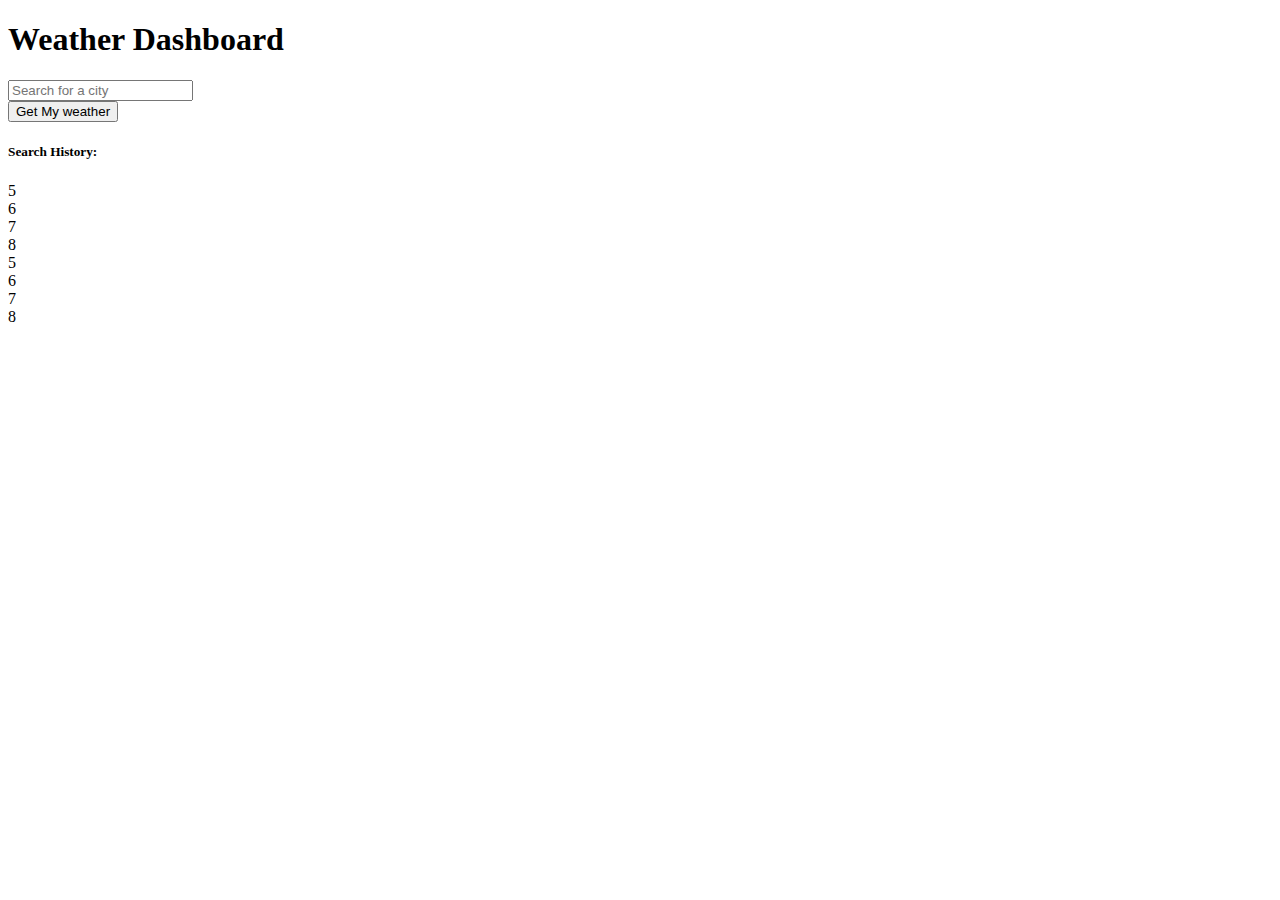
==== index.html @ acb80fbe "current forecast div. Created curent forecast function and search button click function" ====
<!DOCTYPE html>
<html lang="en">

    <head>
        <meta charset="UTF-8">
        <meta name="viewport" content="width=device-width, initial-scale=1.0">
        <title>Document</title>
        <link href="https://cdn.jsdelivr.net/npm/bootstrap@5.0.0-beta1/dist/css/bootstrap.min.css" rel="stylesheet"
            integrity="sha384-giJF6kkoqNQ00vy+HMDP7azOuL0xtbfIcaT9wjKHr8RbDVddVHyTfAAsrekwKmP1" crossorigin="anonymous">
        <link rel="stylesheet" href="./index.css">
    </head>

    <main>

        <div class="row" id="header">
            <h1>Weather Dashboard</h1>
        </div>



        <div class="container container-fluid">






            <div class="jumbotron">
                <div class="row">
                    <div class="col-lg-4">
                        <form id="city-search-form">
                            <input class="input" type="text" id="city-search" placeholder="Search for a city">
                            <br>
                            <button class="button" type="btn btn-primary" id="search-button">Get My
                                weather</button>
                        </form>
                    </div>





                    <div class="col-lg-8" id="current-forecast">
                        
                        <div class="current-city"></div>
                        <div class="current-wind"></div>
                        <div class="current-humidity"></div>
                        <div class="current-tempF"></div>
                        <div class="current-tempK"></div>
                    </div>


                </div>

            </div>




            <div class="row" id="search-history">
                <h5>Search History:</h5>
                <div class="history"></div>
            </div>







            <div class="container-lg">
                <div class="row" id="fiveDay-forecast">
                    <div class="col-lg-6" id="weather-details">
                        <div class="fiveDay-city">5</div>
                        <div class="fiveDay-wind">6</div>
                        <div class="fiveDay-humidity">7</div>
                        <div class="fiveDay-temp">8</div>
                    </div>
                </div>


                <div class="row" id="uvIndex">
                    <div class="col-lg-6" id="UVIndex">
                        <div class="uv-city">5</div>
                        <div class="uv-wind">6</div>
                        <div class="uv-humidity">7</div>
                        <div class="uv-temp">8</div>
                    </div>
                </div>
            </div>












            <script src="https://cdnjs.cloudflare.com/ajax/libs/jquery/3.2.1/jquery.min.js"></script>

            <script src="./script.js"></script>

            <script src="https://cdn.jsdelivr.net/npm/bootstrap@5.0.0-beta1/dist/js/bootstrap.bundle.min.js"
                integrity="sha384-ygbV9kiqUc6oa4msXn9868pTtWMgiQaeYH7/t7LECLbyPA2x65Kgf80OJFdroafW"
                crossorigin="anonymous"></script>

        </div>










    </main>

</html>
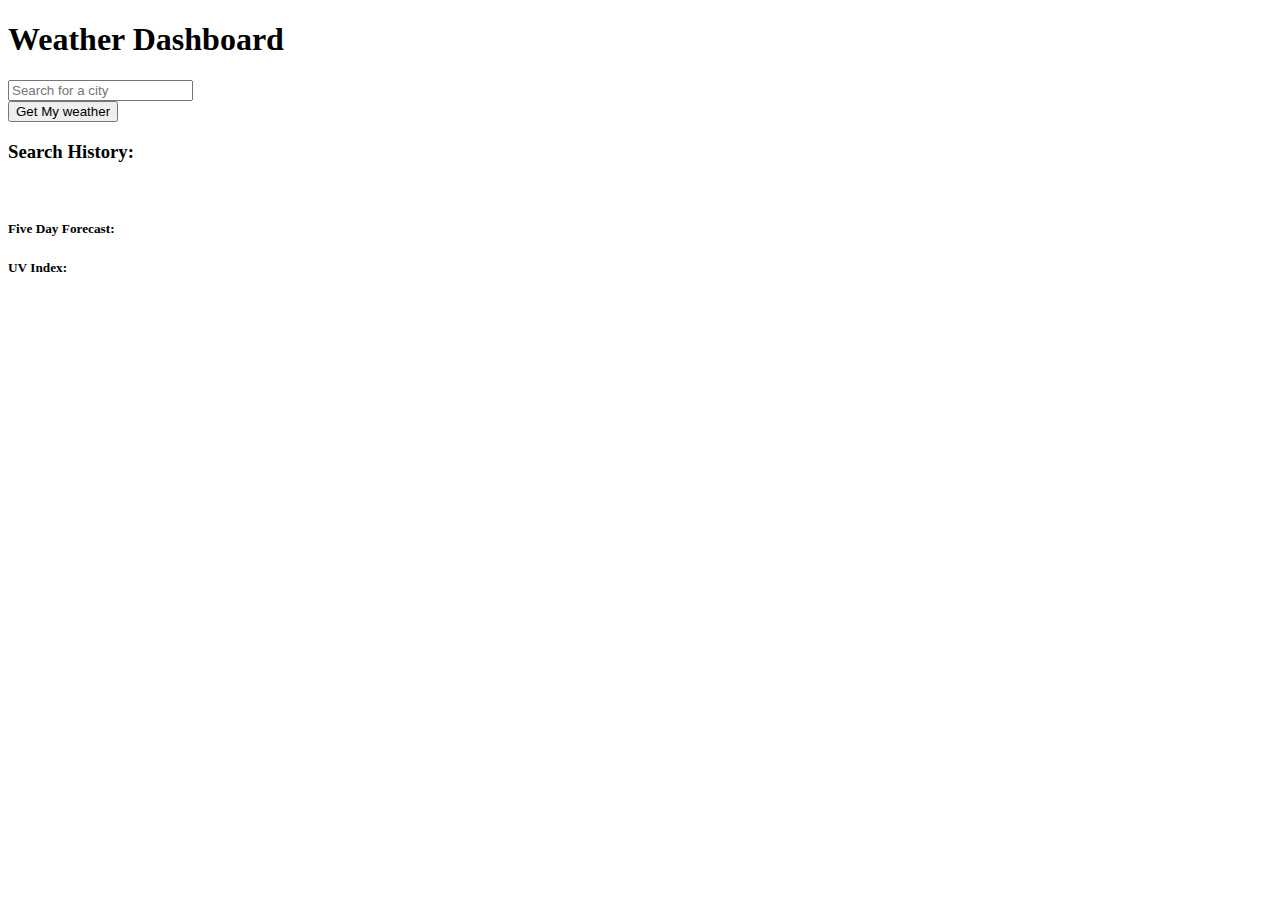
==== commit 8fc16216: "Organizing files" ====
--- a/index.html
+++ b/index.html
@@ -31,7 +31,7 @@
                         <form id="city-search-form">
                             <input class="input" type="text" id="city-search" placeholder="Search for a city">
                             <br>
-                            <button class="button" type="btn btn-primary" id="search-button">Get My
+                            <button class="btn btn-primary search-button" type="button" id="search-button">Get My
                                 weather</button>
                         </form>
                     </div>
@@ -40,7 +40,7 @@
 
 
 
-                    <div class="col-lg-8" id="current-forecast">
+                    <div class="col-lg-8 text-black" id="current-forecast">
                         
                         <div class="current-city"></div>
                         <div class="current-wind"></div>
@@ -57,37 +57,34 @@
 
 
 
-            <div class="row" id="search-history">
-                <h5>Search History:</h5>
-                <div class="history"></div>
-            </div>
+        
+            <table class="history" id="history-view">
+                
+                <h3>Search History:</h3>
+                
+            <br></table>
+           
+            
+               
 
 
 
 
 
-
-
-            <div class="container-lg">
-                <div class="row" id="fiveDay-forecast">
-                    <div class="col-lg-6" id="weather-details">
-                        <div class="fiveDay-city">5</div>
-                        <div class="fiveDay-wind">6</div>
-                        <div class="fiveDay-humidity">7</div>
-                        <div class="fiveDay-temp">8</div>
-                    </div>
+                <div class="row" id="fiveDay-forecast">   
+                    <h5>Five Day Forecast:</h5>     
+                    <div class="fiveDay-city"></div>
+                    <div class="fiveDay-wind"></div>
+                    <div class="fiveDay-humidity"></div>
+                    <div class="fiveDay-tempF"></div>
+                    <div class="fiveDay-tempK"></div>           
                 </div>
 
 
                 <div class="row" id="uvIndex">
-                    <div class="col-lg-6" id="UVIndex">
-                        <div class="uv-city">5</div>
-                        <div class="uv-wind">6</div>
-                        <div class="uv-humidity">7</div>
-                        <div class="uv-temp">8</div>
-                    </div>
+                    <h5>UV Index:</h5>                    
                 </div>
-            </div>
+     
 
 
 
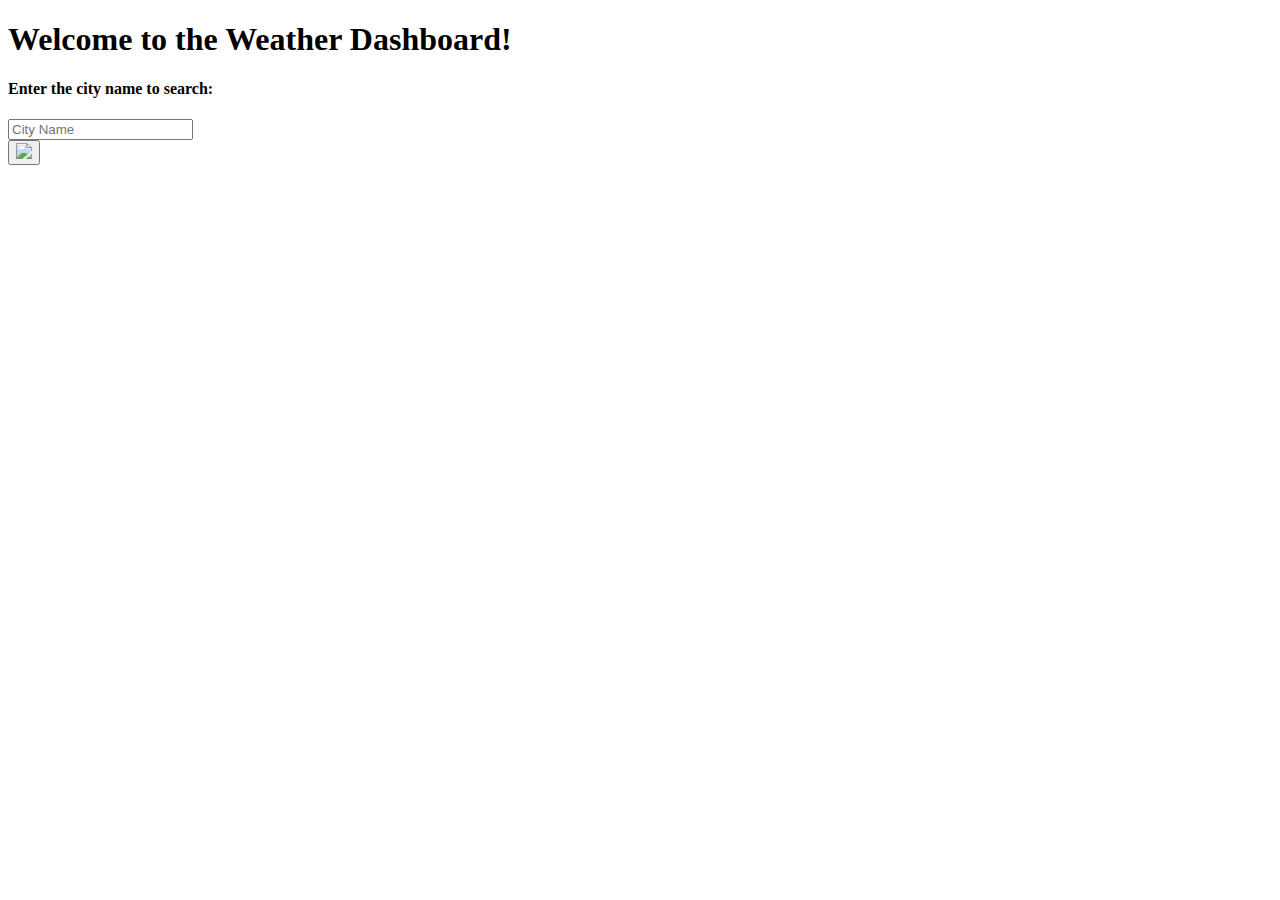
==== commit 77fa7ac6: "Correct path to image ico" ====
--- a/index.html
+++ b/index.html
@@ -1,121 +1,69 @@
 <!DOCTYPE html>
 <html lang="en">
+  <head>
+    <meta charset="UTF-8" />
+    <meta name="viewport" content="width=device-width, initial-scale=1.0" />
+    <title>Document</title>
+    <link
+      href="https://cdn.jsdelivr.net/npm/bootstrap@5.0.0-beta1/dist/css/bootstrap.min.css"
+      rel="stylesheet"
+      integrity="sha384-giJF6kkoqNQ00vy+HMDP7azOuL0xtbfIcaT9wjKHr8RbDVddVHyTfAAsrekwKmP1"
+      crossorigin="anonymous"
+    />
+    <link rel="stylesheet" href="./assets/index.css" />
+    <link
+      href="https://fonts.googleapis.com/css?family=Montserrat|Varela+Round&display=swap"
+      rel="stylesheet"
+    />
+  </head>
 
-    <head>
-        <meta charset="UTF-8">
-        <meta name="viewport" content="width=device-width, initial-scale=1.0">
-        <title>Document</title>
-        <link href="https://cdn.jsdelivr.net/npm/bootstrap@5.0.0-beta1/dist/css/bootstrap.min.css" rel="stylesheet"
-            integrity="sha384-giJF6kkoqNQ00vy+HMDP7azOuL0xtbfIcaT9wjKHr8RbDVddVHyTfAAsrekwKmP1" crossorigin="anonymous">
-        <link rel="stylesheet" href="./index.css">
-    </head>
+  <body>
+    <div class="jumbotron jumbotron-fluid">
+      <div class="container">
+        <h1 class="display-5 text-center">Welcome to the Weather Dashboard!</h1>
+      </div>
+    </div>
 
-    <main>
+    <div class="container-fluid">
+      <div class="row">
+        <div class="col-3 searchCol">
+          <!-- Search Form with Button -->
+          <h4>Enter the city name to search:</h4>
+          <div class="input-group mb-3">
+            <input
+              type="text"
+              class="form-control"
+              id="cityInput"
+              placeholder="City Name"
+              aria-label="Recipient's username"
+              aria-describedby="button-addon2"
+            />
+            <div class="input-group-append">
+              <button
+                class="btn btn-outline-primary"
+                type="button"
+                id="citySearchBtn"
+              >
+               <img src="./assets/searchicon.jpg" width="20px" />
+              </button>
+            </div>
+          </div>
+          <!-- City Table List -->
+          <div class="list-group" id="cityList"></div>
+        </div>
+        <!-- Weather Information Column -->
+        <div class="col-9">
+          <div class="card" style="width: 100%" id="weatherContainer"></div>
+          <div id="forecastContainer"></div>
+        </div>
+      </div>
+    </div>
 
-        <div class="row" id="header">
-            <h1>Weather Dashboard</h1>
-        </div>
-
-
-
-        <div class="container container-fluid">
-
-
-
-
-
-
-            <div class="jumbotron">
-                <div class="row">
-                    <div class="col-lg-4">
-                        <form id="city-search-form">
-                            <input class="input" type="text" id="city-search" placeholder="Search for a city">
-                            <br>
-                            <button class="btn btn-primary search-button" type="button" id="search-button">Get My
-                                weather</button>
-                        </form>
-                    </div>
-
-
-
-
-
-                    <div class="col-lg-8 text-black" id="current-forecast">
-                        
-                        <div class="current-city"></div>
-                        <div class="current-wind"></div>
-                        <div class="current-humidity"></div>
-                        <div class="current-tempF"></div>
-                        <div class="current-tempK"></div>
-                    </div>
-
-
-                </div>
-
-            </div>
-
-
-
-
-        
-            <table class="history" id="history-view">
-                
-                <h3>Search History:</h3>
-                
-            <br></table>
-           
-            
-               
-
-
-
-
-
-                <div class="row" id="fiveDay-forecast">   
-                    <h5>Five Day Forecast:</h5>     
-                    <div class="fiveDay-city"></div>
-                    <div class="fiveDay-wind"></div>
-                    <div class="fiveDay-humidity"></div>
-                    <div class="fiveDay-tempF"></div>
-                    <div class="fiveDay-tempK"></div>           
-                </div>
-
-
-                <div class="row" id="uvIndex">
-                    <h5>UV Index:</h5>                    
-                </div>
-     
-
-
-
-
-
-
-
-
-
-
-
-
-            <script src="https://cdnjs.cloudflare.com/ajax/libs/jquery/3.2.1/jquery.min.js"></script>
-
-            <script src="./script.js"></script>
-
-            <script src="https://cdn.jsdelivr.net/npm/bootstrap@5.0.0-beta1/dist/js/bootstrap.bundle.min.js"
-                integrity="sha384-ygbV9kiqUc6oa4msXn9868pTtWMgiQaeYH7/t7LECLbyPA2x65Kgf80OJFdroafW"
-                crossorigin="anonymous"></script>
-
-        </div>
-
-
-
-
-
-
-
-
-
-
-    </main>
-
-</html>+    <script
+      src="https://code.jquery.com/jquery-3.4.1.js"
+      integrity="sha256-WpOohJOqMqqyKL9FccASB9O0KwACQJpFTUBLTYOVvVU="
+      crossorigin="anonymous"
+    ></script>
+    <script src="./dev/script.js" type="text/javascript"></script>
+  </body>
+</html>
--- a/assets/index.css
+++ b/assets/index.css
@@ -0,0 +1,3 @@
+#current-forecast {
+color: black;
+}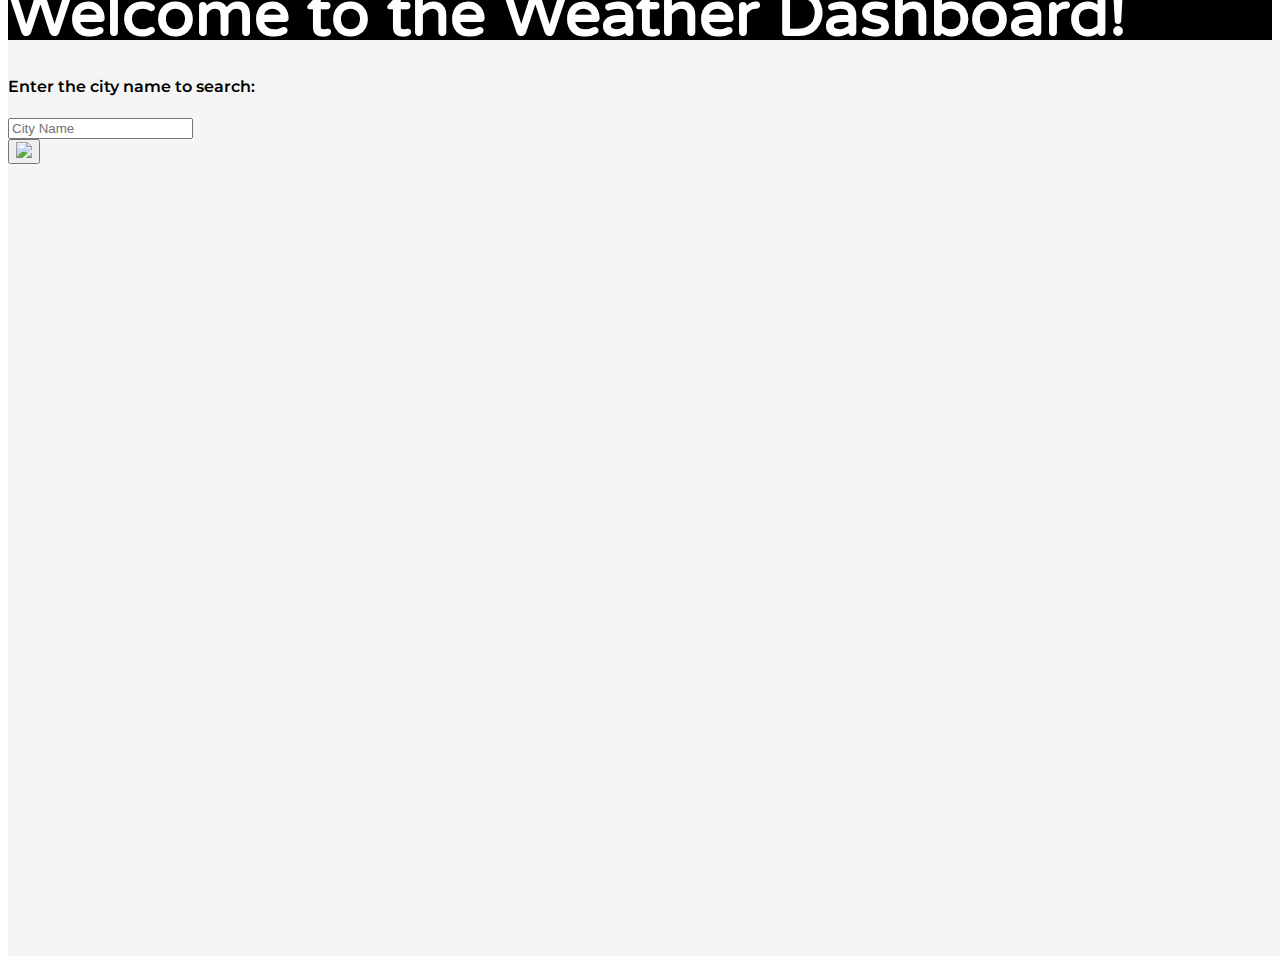
==== commit 31fb74a4: "Format and update comments." ====
--- a/index.html
+++ b/index.html
@@ -3,7 +3,7 @@
   <head>
     <meta charset="UTF-8" />
     <meta name="viewport" content="width=device-width, initial-scale=1.0" />
-    <title>Document</title>
+    <title>MyWeatherApp</title>
     <link
       href="https://cdn.jsdelivr.net/npm/bootstrap@5.0.0-beta1/dist/css/bootstrap.min.css"
       rel="stylesheet"
@@ -44,14 +44,14 @@
                 type="button"
                 id="citySearchBtn"
               >
-               <img src="./assets/searchicon.jpg" width="20px" />
+                <img src="./assets/searchicon.jpg" width="20px" />
               </button>
             </div>
           </div>
-          <!-- City Table List -->
+
           <div class="list-group" id="cityList"></div>
         </div>
-        <!-- Weather Information Column -->
+
         <div class="col-9">
           <div class="card" style="width: 100%" id="weatherContainer"></div>
           <div id="forecastContainer"></div>
--- a/assets/index.css
+++ b/assets/index.css
@@ -1,3 +1,67 @@
-#current-forecast {
-color: black;
-}+
+h1{
+    margin-top: -2rem;
+    font-family: 'Varela Round', sans-serif;
+    font-size: 4rem;
+    font-weight: 600;
+}
+
+p, a{
+  font-family: 'Montserrat', sans-serif;
+}
+
+h3, h4, h5{
+  font-family: 'Montserrat', sans-serif;
+  font-weight: 600;
+}
+
+.jumbotron{
+    background-color: black;
+    color: rgb(255, 255, 255);
+    height: 4rem;
+    margin-bottom: 0px;
+}
+
+.low{
+    border-radius: 6px;
+    background-color: green;
+    padding: 5px;
+    color: white;
+}
+
+.moderate{
+    border-radius: 6px;
+    background-color: yellow;
+    padding: 5px;
+    color: black;
+}
+
+.high{
+    border-radius: 6px;
+    background-color: orange;
+    padding: 5px;
+    color: black;
+}
+
+.vhigh{
+    border-radius: 6px;
+    background-color: red;
+    padding: 5px;
+    color: white;
+}
+
+.extreme{
+    border-radius: 6px;
+    background-color: violet;
+    padding: 5px;
+    color: white;
+}
+
+.searchCol{
+    height: 100vh;
+    background-color: whitesmoke;
+    padding-top: 1rem;
+    padding-right: 2rem;
+    margin-right: -1rem;
+}
+
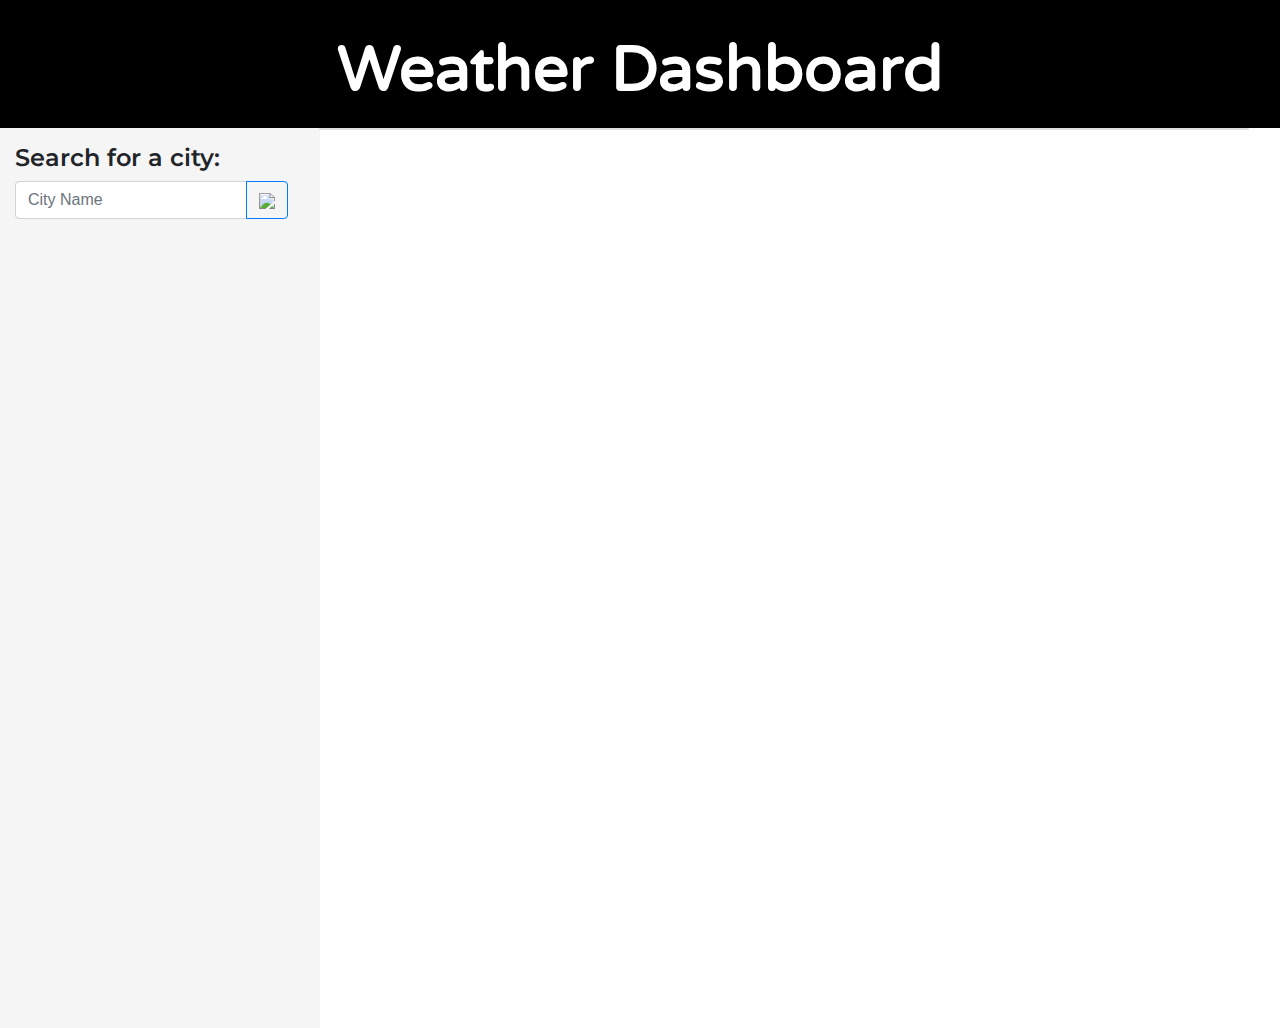
==== commit fdd81606: "Final format" ====
--- a/index.html
+++ b/index.html
@@ -1,69 +1,195 @@
+
+
+
+
 <!DOCTYPE html>
 <html lang="en">
-  <head>
-    <meta charset="UTF-8" />
-    <meta name="viewport" content="width=device-width, initial-scale=1.0" />
-    <title>MyWeatherApp</title>
-    <link
-      href="https://cdn.jsdelivr.net/npm/bootstrap@5.0.0-beta1/dist/css/bootstrap.min.css"
-      rel="stylesheet"
-      integrity="sha384-giJF6kkoqNQ00vy+HMDP7azOuL0xtbfIcaT9wjKHr8RbDVddVHyTfAAsrekwKmP1"
-      crossorigin="anonymous"
-    />
-    <link rel="stylesheet" href="./assets/index.css" />
-    <link
-      href="https://fonts.googleapis.com/css?family=Montserrat|Varela+Round&display=swap"
-      rel="stylesheet"
-    />
-  </head>
-
-  <body>
+<head>
+    <meta charset="UTF-8">
+    <meta name="viewport" content="width=device-width, initial-scale=1.0">
+    <title>Weather Dashboard</title>
+    <link rel="stylesheet" href="https://stackpath.bootstrapcdn.com/bootstrap/4.4.1/css/bootstrap.min.css" integrity="sha384-Vkoo8x4CGsO3+Hhxv8T/Q5PaXtkKtu6ug5TOeNV6gBiFeWPGFN9MuhOf23Q9Ifjh" crossorigin="anonymous">
+    <link rel="stylesheet" type="text/css" href="./assets/index.css">
+    <link href="https://fonts.googleapis.com/css?family=Montserrat|Varela+Round&display=swap" rel="stylesheet">
+</head>
+<body>
+    
+    <!-- Weather Dashboard Header -->
     <div class="jumbotron jumbotron-fluid">
-      <div class="container">
-        <h1 class="display-5 text-center">Welcome to the Weather Dashboard!</h1>
-      </div>
+        <div class="container">
+            <h1 class="display-5 text-center">Weather Dashboard</h1>
+        </div>
+    </div>
+    
+    <!-- Main Content Container -->
+    <div class="container-fluid">
+        <!-- Main Content Row -->
+        <div class="row">
+            <!-- City Search Bar -->
+            <div class="col-3 searchCol">
+                <!-- Search Form with Button -->
+                <h4>Search for a city:</h4>
+                <div class="input-group mb-3">
+                    <input type="text" class="form-control" id="cityInput" placeholder="City Name" aria-label="Recipient's username" aria-describedby="button-addon2">
+                    <div class="input-group-append">
+                        <button class="btn btn-outline-primary" type="button" id="citySearchBtn">
+                            <img src="./assets/searchicon.jpg" width="20px"/></button>
+                        </div>
+                    </div>
+                    <!-- City Table List -->
+                    <div class="list-group" id="cityList">
+                      </div>                    
+                </div>
+                <!-- Weather Information Column -->
+                <div class="col-9">
+                    <div class="card" style="width: 100%;" id="weatherContainer"></div>
+                      <div id="forecastContainer"></div>
+                </div>
+        </div>
     </div>
 
-    <div class="container-fluid">
-      <div class="row">
-        <div class="col-3 searchCol">
-          <!-- Search Form with Button -->
-          <h4>Enter the city name to search:</h4>
-          <div class="input-group mb-3">
-            <input
-              type="text"
-              class="form-control"
-              id="cityInput"
-              placeholder="City Name"
-              aria-label="Recipient's username"
-              aria-describedby="button-addon2"
-            />
-            <div class="input-group-append">
-              <button
-                class="btn btn-outline-primary"
-                type="button"
-                id="citySearchBtn"
-              >
-                <img src="./assets/searchicon.jpg" width="20px" />
-              </button>
-            </div>
-          </div>
+    <script src="https://code.jquery.com/jquery-3.4.1.js" integrity="sha256-WpOohJOqMqqyKL9FccASB9O0KwACQJpFTUBLTYOVvVU=" crossorigin="anonymous"></script>
+    <script src="./dev/script.js" type="text/javascript"></script>
+</body>
+</html>
 
-          <div class="list-group" id="cityList"></div>
+
+
+
+
+
+
+
+
+
+
+
+
+
+
+
+
+
+
+
+<!-- <!DOCTYPE html>
+<html lang="en">
+
+    <head>
+        <meta charset="UTF-8">
+        <meta name="viewport" content="width=device-width, initial-scale=1.0">
+        <title>Document</title>
+        <link href="https://cdn.jsdelivr.net/npm/bootstrap@5.0.0-beta1/dist/css/bootstrap.min.css" rel="stylesheet"
+            integrity="sha384-giJF6kkoqNQ00vy+HMDP7azOuL0xtbfIcaT9wjKHr8RbDVddVHyTfAAsrekwKmP1" crossorigin="anonymous">
+        <link rel="stylesheet" href="./assets/index.css">
+    </head>
+
+    <main>
+
+        <div class="row" id="header">
+            <h1>Weather Dashboard</h1>
         </div>
 
-        <div class="col-9">
-          <div class="card" style="width: 100%" id="weatherContainer"></div>
-          <div id="forecastContainer"></div>
+
+
+        <div class="container container-fluid">
+
+
+
+
+
+
+            <div class="jumbotron">
+                <div class="row">
+                    <div class="col-lg-4">
+                        <form id="city-search-form">
+                            <input class="input" type="text" id="city-search" placeholder="Search for a city">
+                            <br>
+                            <button class="btn btn-primary search-button" type="button" id="search-button">Get My
+                                weather</button>
+                        </form>
+                    </div>
+
+
+
+
+
+                    <div class="col-lg-8 text-black" id="current-forecast">
+                        
+                        <div class="current-city"></div>
+                        <div class="current-wind"></div>
+                        <div class="current-humidity"></div>
+                        <div class="current-tempF"></div>
+                        <div class="current-tempK"></div>
+                    </div>
+
+
+                </div>
+
+            </div>
+
+
+
+
+        
+            <table class="history" id="history-view">
+                
+                <h3>Search History:</h3>
+                
+            <br></table>
+           
+            
+               
+
+
+
+
+
+                <div class="row" id="fiveDay-forecast">   
+                    <h5>Five Day Forecast:</h5>     
+                    <div class="fiveDay-city"></div>
+                    <div class="fiveDay-wind"></div>
+                    <div class="fiveDay-humidity"></div>
+                    <div class="fiveDay-tempF"></div>
+                    <div class="fiveDay-tempK"></div>           
+                </div>
+
+
+                <div class="row" id="uvIndex">
+                    <h5>UV Index:</h5>                    
+                </div>
+     
+
+
+
+
+
+
+
+
+
+
+
+
+            <script src="https://cdnjs.cloudflare.com/ajax/libs/jquery/3.2.1/jquery.min.js"></script>
+
+            <script src="./dev/script.js"></script>
+
+            <script src="https://cdn.jsdelivr.net/npm/bootstrap@5.0.0-beta1/dist/js/bootstrap.bundle.min.js"
+                integrity="sha384-ygbV9kiqUc6oa4msXn9868pTtWMgiQaeYH7/t7LECLbyPA2x65Kgf80OJFdroafW"
+                crossorigin="anonymous"></script>
+
         </div>
-      </div>
-    </div>
 
-    <script
-      src="https://code.jquery.com/jquery-3.4.1.js"
-      integrity="sha256-WpOohJOqMqqyKL9FccASB9O0KwACQJpFTUBLTYOVvVU="
-      crossorigin="anonymous"
-    ></script>
-    <script src="./dev/script.js" type="text/javascript"></script>
-  </body>
-</html>
+
+
+
+
+
+
+
+
+
+    </main>
+
+</html> -->